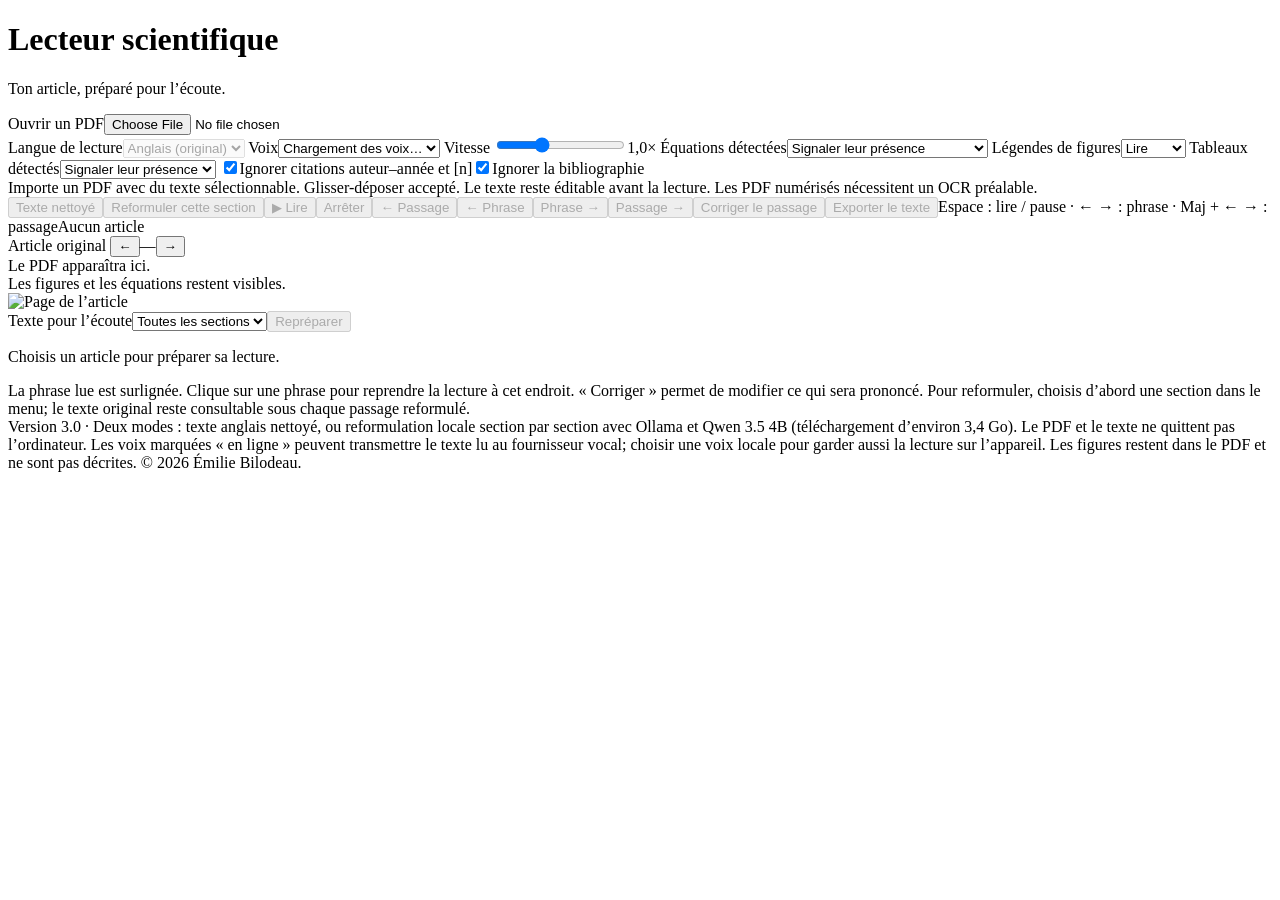
==== static/index.html @ 417e5545 "Version 3.0 : la lecture ne saute plus de parties du texte - Colonnes : l'ordre de lecture est maint" ====
<!doctype html>
<html lang="fr">
<head>
<meta charset="utf-8">
<meta name="viewport" content="width=device-width,initial-scale=1">
<meta name="reader-token" content="__TOKEN__">
<title>Lecteur scientifique</title>
<link rel="stylesheet" href="/style.css">
</head>
<body>
<header><div><h1>Lecteur scientifique</h1><p>Ton article, préparé pour l’écoute.</p></div><label class="upload" tabindex="0" id="drop">Ouvrir un PDF<input id="file" type="file" accept="application/pdf,.pdf"></label></header>
<main>
<div class="settings">
<label>Langue de lecture<select id="lang" disabled><option value="en">Anglais (original)</option></select></label>
<label>Voix<select id="voice"><option>Chargement des voix…</option></select></label>
<label>Vitesse <span><input id="rate" type="range" min="0.6" max="1.8" step="0.1" value="1"><output id="ratevalue">1,0×</output></span></label>
<label>Équations détectées<select id="equations"><option value="announce">Signaler leur présence</option><option value="read">Lecture des symboles simples</option><option value="skip">Ignorer</option></select></label>
<label>Légendes de figures<select id="figures"><option value="read">Lire</option><option value="skip">Ignorer</option></select></label>
<label>Tableaux détectés<select id="tables"><option value="announce">Signaler leur présence</option><option value="read">Lire le texte extrait</option><option value="skip">Ignorer</option></select></label>
<label class="check"><span><input type="checkbox" id="citations" checked>Ignorer citations auteur–année et [n]</span><span><input type="checkbox" id="bibliography" checked>Ignorer la bibliographie</span></label>
</div>
<div id="notice">Importe un PDF avec du texte sélectionnable. Glisser-déposer accepté. Le texte reste éditable avant la lecture. Les PDF numérisés nécessitent un OCR préalable.</div>
<div class="toolbar"><button id="cleanMode" disabled>Texte nettoyé</button><button id="rewrite" disabled>Reformuler cette section</button><button class="primary" id="play" disabled>▶ Lire</button><button id="stop" disabled>Arrêter</button><button id="previous" disabled title="Maj + ←">← Passage</button><button id="back" disabled title="←">← Phrase</button><button id="forward" disabled title="→">Phrase →</button><button id="next" disabled title="Maj + →">Passage →</button><button id="edit" disabled>Corriger le passage</button><button id="export" disabled>Exporter le texte</button><span class="keys">Espace : lire / pause · ← → : phrase · Maj + ← → : passage</span><output id="progress">Aucun article</output></div>
<div id="status" role="status" aria-live="polite"></div>
<div class="panes"><section class="pane"><div class="panehead">Article original <button id="pageprev" aria-label="Page précédente">←</button><span id="pagenum">—</span><button id="pagenext" aria-label="Page suivante">→</button></div><div class="viewer"><div id="empty">Le PDF apparaîtra ici.<br>Les figures et les équations restent visibles.</div><img id="pdfpage" alt="Page de l’article"></div></section>
<section class="pane"><div class="panehead">Texte pour l’écoute<select id="section"><option value="">Toutes les sections</option></select><button id="rebuild" disabled>Repréparer</button></div><div id="reading" class="reading"><p>Choisis un article pour préparer sa lecture.</p></div><div id="edithelp">La phrase lue est surlignée. Clique sur une phrase pour reprendre la lecture à cet endroit. « Corriger » permet de modifier ce qui sera prononcé. Pour reformuler, choisis d’abord une section dans le menu; le texte original reste consultable sous chaque passage reformulé.</div></section></div>
<footer>Version 3.0 · Deux modes : texte anglais nettoyé, ou reformulation locale section par section avec Ollama et Qwen 3.5 4B (téléchargement d’environ 3,4 Go). Le PDF et le texte ne quittent pas l’ordinateur. Les voix marquées « en ligne » peuvent transmettre le texte lu au fournisseur vocal; choisir une voix locale pour garder aussi la lecture sur l’appareil. Les figures restent dans le PDF et ne sont pas décrites. © 2026 Émilie Bilodeau.</footer>
</main>
<script src="/textprep.js"></script>
<script src="/app.js"></script>
</body>
</html>
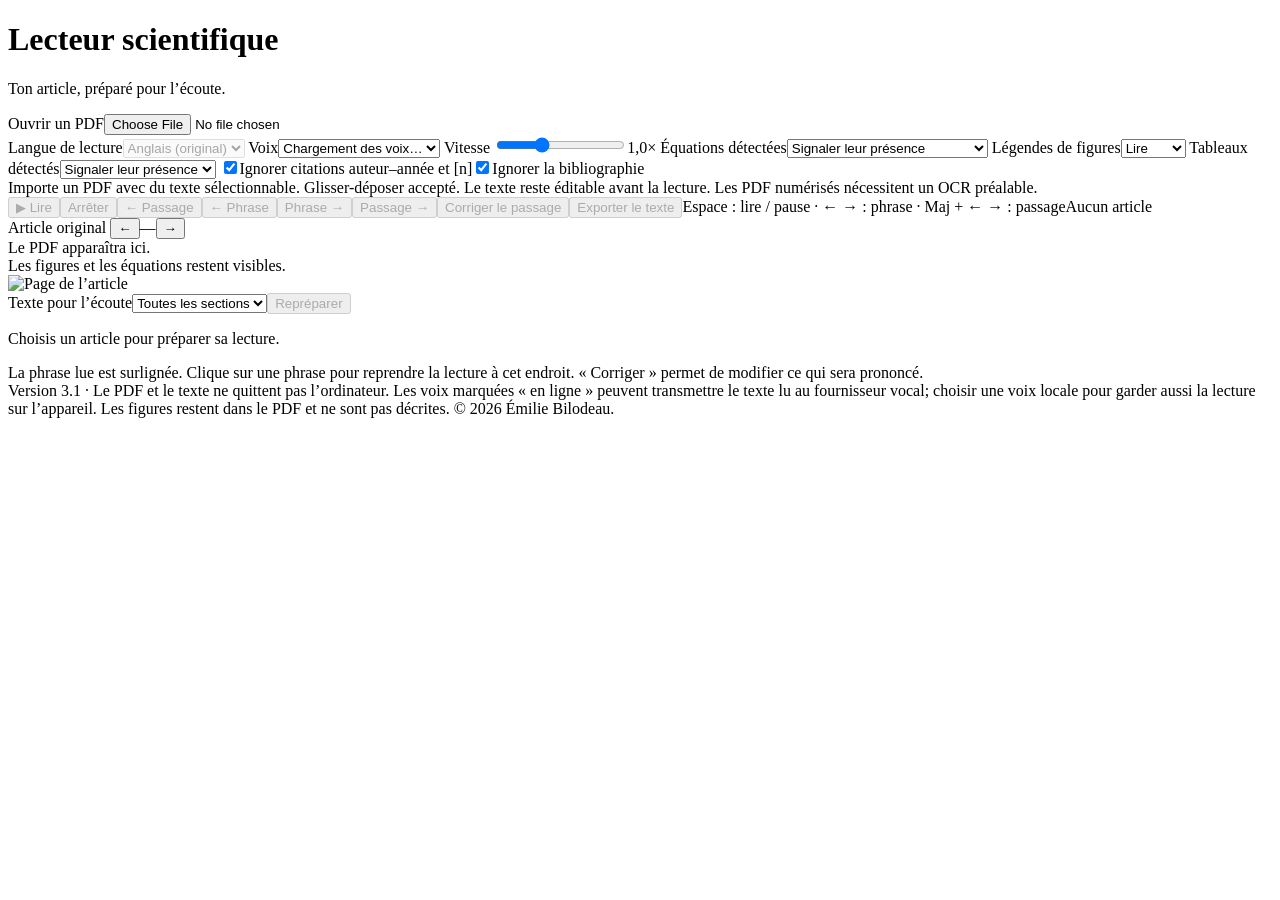
==== commit 3634b89f: "Retire les boutons « Texte nettoyé » et « Reformuler cette section » La lecture du texte extrait dev" ====
--- a/static/index.html
+++ b/static/index.html
@@ -20,11 +20,11 @@
 <label class="check"><span><input type="checkbox" id="citations" checked>Ignorer citations auteur–année et [n]</span><span><input type="checkbox" id="bibliography" checked>Ignorer la bibliographie</span></label>
 </div>
 <div id="notice">Importe un PDF avec du texte sélectionnable. Glisser-déposer accepté. Le texte reste éditable avant la lecture. Les PDF numérisés nécessitent un OCR préalable.</div>
-<div class="toolbar"><button id="cleanMode" disabled>Texte nettoyé</button><button id="rewrite" disabled>Reformuler cette section</button><button class="primary" id="play" disabled>▶ Lire</button><button id="stop" disabled>Arrêter</button><button id="previous" disabled title="Maj + ←">← Passage</button><button id="back" disabled title="←">← Phrase</button><button id="forward" disabled title="→">Phrase →</button><button id="next" disabled title="Maj + →">Passage →</button><button id="edit" disabled>Corriger le passage</button><button id="export" disabled>Exporter le texte</button><span class="keys">Espace : lire / pause · ← → : phrase · Maj + ← → : passage</span><output id="progress">Aucun article</output></div>
+<div class="toolbar"><button class="primary" id="play" disabled>▶ Lire</button><button id="stop" disabled>Arrêter</button><button id="previous" disabled title="Maj + ←">← Passage</button><button id="back" disabled title="←">← Phrase</button><button id="forward" disabled title="→">Phrase →</button><button id="next" disabled title="Maj + →">Passage →</button><button id="edit" disabled>Corriger le passage</button><button id="export" disabled>Exporter le texte</button><span class="keys">Espace : lire / pause · ← → : phrase · Maj + ← → : passage</span><output id="progress">Aucun article</output></div>
 <div id="status" role="status" aria-live="polite"></div>
 <div class="panes"><section class="pane"><div class="panehead">Article original <button id="pageprev" aria-label="Page précédente">←</button><span id="pagenum">—</span><button id="pagenext" aria-label="Page suivante">→</button></div><div class="viewer"><div id="empty">Le PDF apparaîtra ici.<br>Les figures et les équations restent visibles.</div><img id="pdfpage" alt="Page de l’article"></div></section>
-<section class="pane"><div class="panehead">Texte pour l’écoute<select id="section"><option value="">Toutes les sections</option></select><button id="rebuild" disabled>Repréparer</button></div><div id="reading" class="reading"><p>Choisis un article pour préparer sa lecture.</p></div><div id="edithelp">La phrase lue est surlignée. Clique sur une phrase pour reprendre la lecture à cet endroit. « Corriger » permet de modifier ce qui sera prononcé. Pour reformuler, choisis d’abord une section dans le menu; le texte original reste consultable sous chaque passage reformulé.</div></section></div>
-<footer>Version 3.0 · Deux modes : texte anglais nettoyé, ou reformulation locale section par section avec Ollama et Qwen 3.5 4B (téléchargement d’environ 3,4 Go). Le PDF et le texte ne quittent pas l’ordinateur. Les voix marquées « en ligne » peuvent transmettre le texte lu au fournisseur vocal; choisir une voix locale pour garder aussi la lecture sur l’appareil. Les figures restent dans le PDF et ne sont pas décrites. © 2026 Émilie Bilodeau.</footer>
+<section class="pane"><div class="panehead">Texte pour l’écoute<select id="section"><option value="">Toutes les sections</option></select><button id="rebuild" disabled>Repréparer</button></div><div id="reading" class="reading"><p>Choisis un article pour préparer sa lecture.</p></div><div id="edithelp">La phrase lue est surlignée. Clique sur une phrase pour reprendre la lecture à cet endroit. « Corriger » permet de modifier ce qui sera prononcé.</div></section></div>
+<footer>Version 3.1 · Le PDF et le texte ne quittent pas l’ordinateur. Les voix marquées « en ligne » peuvent transmettre le texte lu au fournisseur vocal; choisir une voix locale pour garder aussi la lecture sur l’appareil. Les figures restent dans le PDF et ne sont pas décrites. © 2026 Émilie Bilodeau.</footer>
 </main>
 <script src="/textprep.js"></script>
 <script src="/app.js"></script>
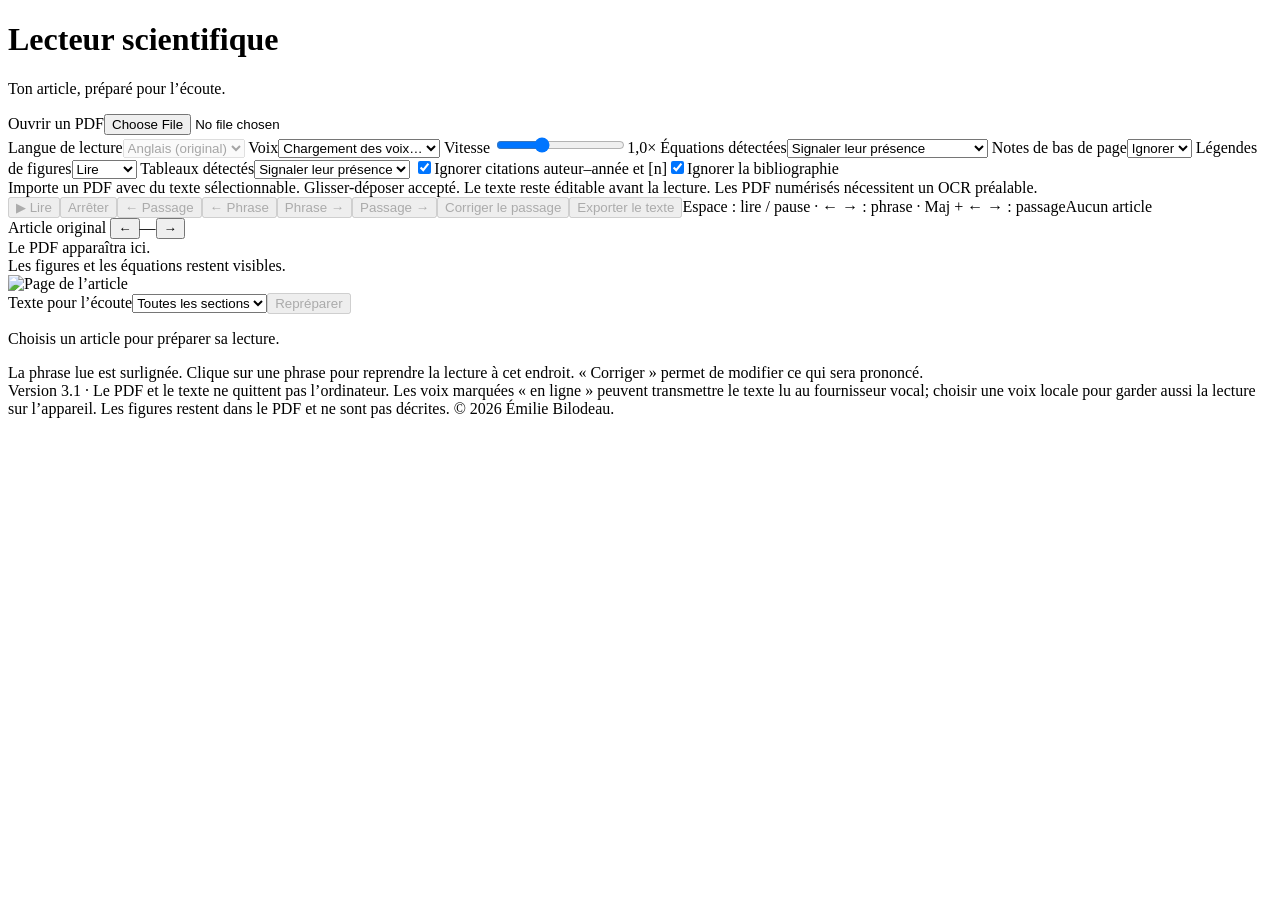
==== commit 3d653632: "Première page à deux colonnes : bon ordre de lecture et notes de bas de page retirées Reproduit avec" ====
--- a/static/index.html
+++ b/static/index.html
@@ -15,6 +15,7 @@
 <label>Voix<select id="voice"><option>Chargement des voix…</option></select></label>
 <label>Vitesse <span><input id="rate" type="range" min="0.6" max="1.8" step="0.1" value="1"><output id="ratevalue">1,0×</output></span></label>
 <label>Équations détectées<select id="equations"><option value="announce">Signaler leur présence</option><option value="read">Lecture des symboles simples</option><option value="skip">Ignorer</option></select></label>
+<label>Notes de bas de page<select id="notes"><option value="skip">Ignorer</option><option value="read">Lire</option></select></label>
 <label>Légendes de figures<select id="figures"><option value="read">Lire</option><option value="skip">Ignorer</option></select></label>
 <label>Tableaux détectés<select id="tables"><option value="announce">Signaler leur présence</option><option value="read">Lire le texte extrait</option><option value="skip">Ignorer</option></select></label>
 <label class="check"><span><input type="checkbox" id="citations" checked>Ignorer citations auteur–année et [n]</span><span><input type="checkbox" id="bibliography" checked>Ignorer la bibliographie</span></label>
@@ -22,7 +23,7 @@
 <div id="notice">Importe un PDF avec du texte sélectionnable. Glisser-déposer accepté. Le texte reste éditable avant la lecture. Les PDF numérisés nécessitent un OCR préalable.</div>
 <div class="toolbar"><button class="primary" id="play" disabled>▶ Lire</button><button id="stop" disabled>Arrêter</button><button id="previous" disabled title="Maj + ←">← Passage</button><button id="back" disabled title="←">← Phrase</button><button id="forward" disabled title="→">Phrase →</button><button id="next" disabled title="Maj + →">Passage →</button><button id="edit" disabled>Corriger le passage</button><button id="export" disabled>Exporter le texte</button><span class="keys">Espace : lire / pause · ← → : phrase · Maj + ← → : passage</span><output id="progress">Aucun article</output></div>
 <div id="status" role="status" aria-live="polite"></div>
-<div class="panes"><section class="pane"><div class="panehead">Article original <button id="pageprev" aria-label="Page précédente">←</button><span id="pagenum">—</span><button id="pagenext" aria-label="Page suivante">→</button></div><div class="viewer"><div id="empty">Le PDF apparaîtra ici.<br>Les figures et les équations restent visibles.</div><img id="pdfpage" alt="Page de l’article"></div></section>
+<div class="panes"><section class="pane"><div class="panehead">Article original <button id="pageprev" aria-label="Page précédente">←</button><span id="pagenum">—</span><button id="pagenext" aria-label="Page suivante">→</button></div><div class="viewer"><div id="empty">Le PDF apparaîtra ici.<br>Les figures et les équations restent visibles.</div><div id="pagebox"><img id="pdfpage" alt="Page de l’article"><div id="marks"></div></div></div></section>
 <section class="pane"><div class="panehead">Texte pour l’écoute<select id="section"><option value="">Toutes les sections</option></select><button id="rebuild" disabled>Repréparer</button></div><div id="reading" class="reading"><p>Choisis un article pour préparer sa lecture.</p></div><div id="edithelp">La phrase lue est surlignée. Clique sur une phrase pour reprendre la lecture à cet endroit. « Corriger » permet de modifier ce qui sera prononcé.</div></section></div>
 <footer>Version 3.1 · Le PDF et le texte ne quittent pas l’ordinateur. Les voix marquées « en ligne » peuvent transmettre le texte lu au fournisseur vocal; choisir une voix locale pour garder aussi la lecture sur l’appareil. Les figures restent dans le PDF et ne sont pas décrites. © 2026 Émilie Bilodeau.</footer>
 </main>
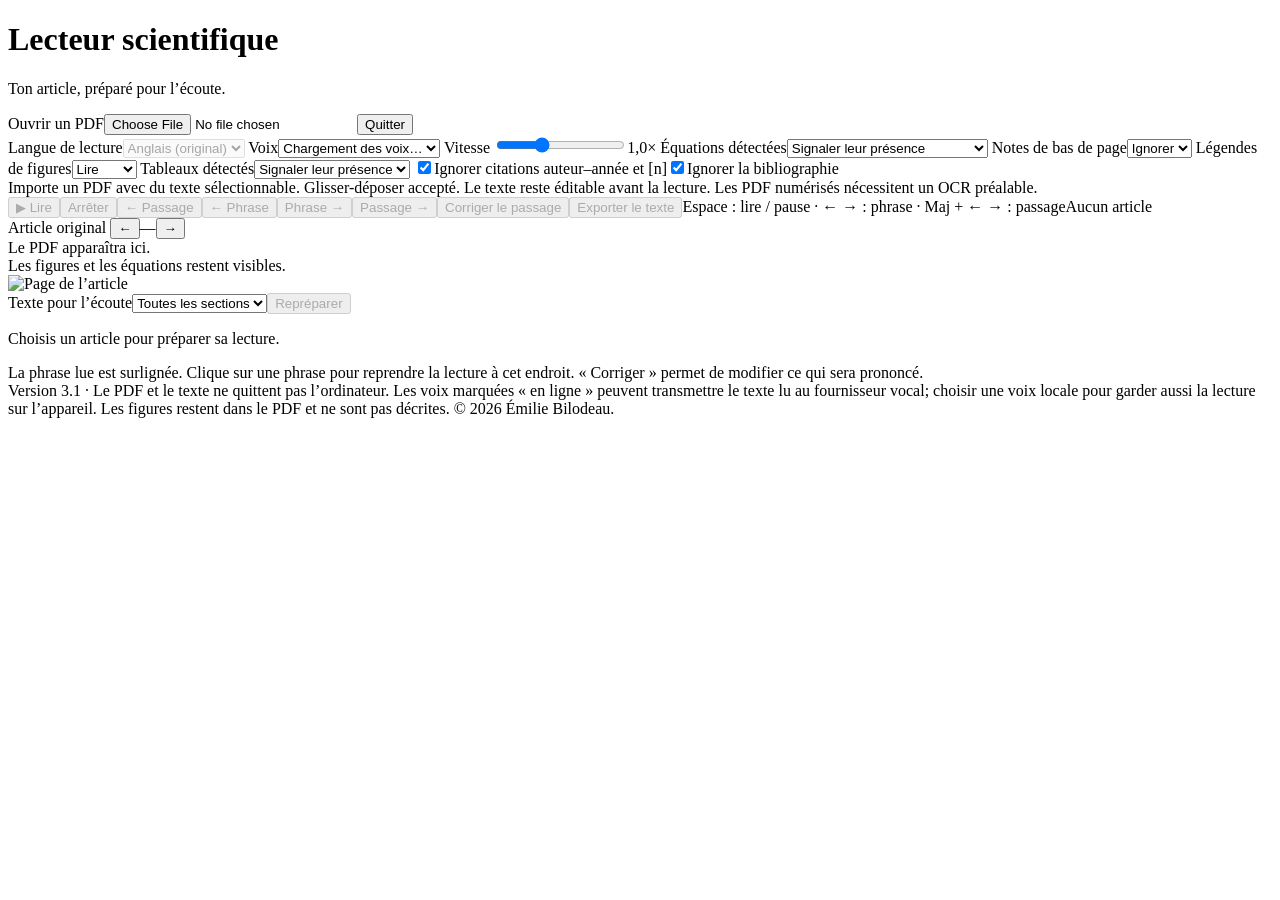
==== commit 2afd97c1: "Lecteur sans fenêtre noire; équations en morceaux regroupées en une seule annonce Fenêtre : Lancer.b" ====
--- a/static/index.html
+++ b/static/index.html
@@ -8,7 +8,7 @@
 <link rel="stylesheet" href="/style.css">
 </head>
 <body>
-<header><div><h1>Lecteur scientifique</h1><p>Ton article, préparé pour l’écoute.</p></div><label class="upload" tabindex="0" id="drop">Ouvrir un PDF<input id="file" type="file" accept="application/pdf,.pdf"></label></header>
+<header><div><h1>Lecteur scientifique</h1><p>Ton article, préparé pour l’écoute.</p></div><div class="headactions"><label class="upload" tabindex="0" id="drop">Ouvrir un PDF<input id="file" type="file" accept="application/pdf,.pdf"></label><button id="quit" title="Arrête le lecteur sur l’ordinateur">Quitter</button></div></header>
 <main>
 <div class="settings">
 <label>Langue de lecture<select id="lang" disabled><option value="en">Anglais (original)</option></select></label>
